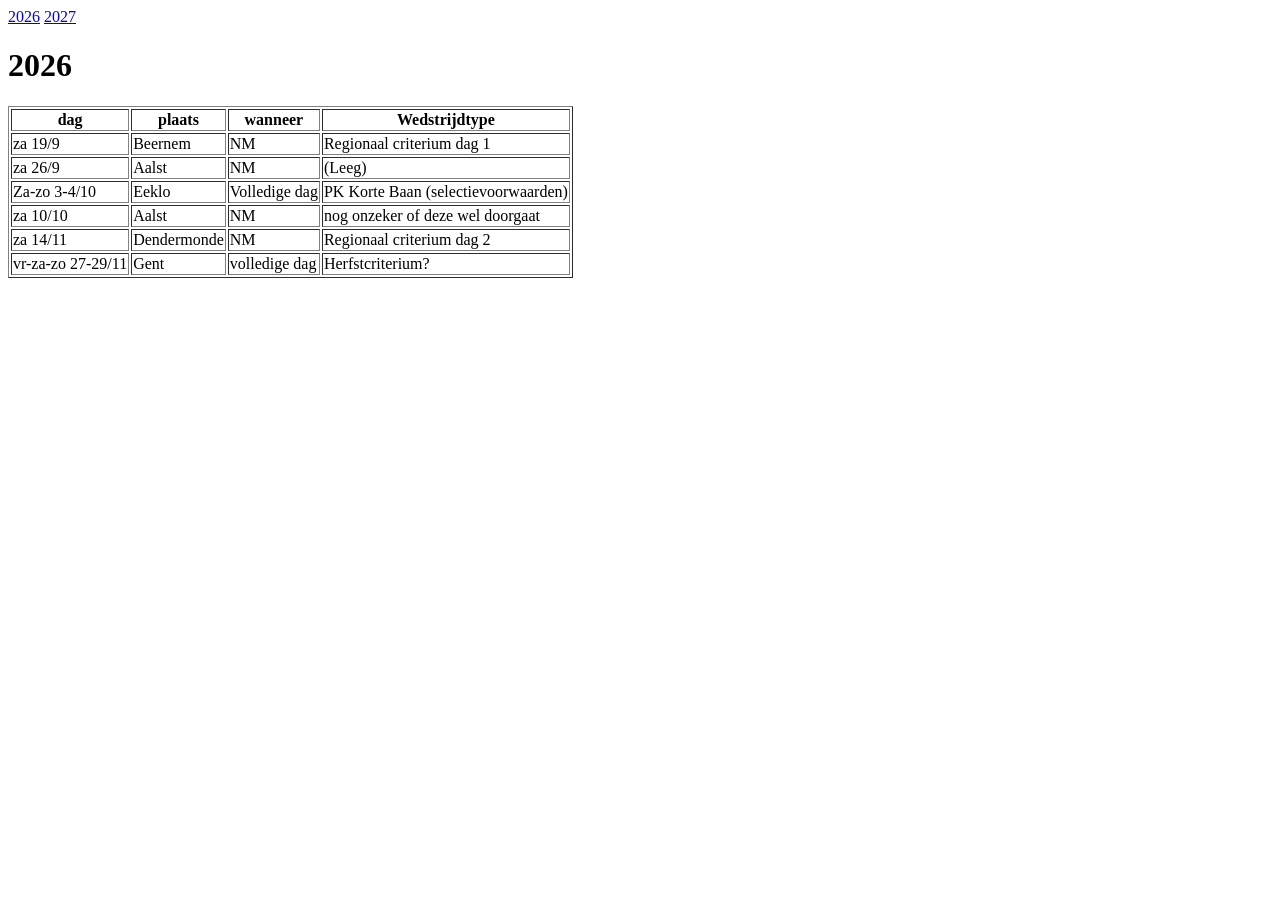
==== index.html @ 7d0c19db "Create index.html" ====
<!DOCTYPE html>
<html>
  <head>
  <link rel="stylesheet" href="styles.css">
    <title>wedstrijdrooster 2026</title>
  </head>
  <body id="wedstrijd-rooster">
  <header>
    <nav>
      <a href="./index.html">2026</a>
      <a href="./2027.html">2027</a>
    </nav>
  </header>
  <h1>2026</h1>
    <table border="1">
  <thead>
    <tr>
      <th scope="col">dag</th>
      <th scope="col">plaats</th>
      <th scope="col">wanneer</th>
      <th scope="col">Wedstrijdtype</th>
    </tr>
  </thead>
    <tr>
      <td>za 19/9</td>
      <td>Beernem</td>
      <td>NM</td>
      <td>Regionaal criterium dag 1</td>    
    </tr>
    <tr>
        <td>za 26/9</td>
        <td>Aalst</td>
        <td>NM</td>
        <td>(Leeg)</td>
    </tr>
      <tr>
      <td>Za-zo 3-4/10</td>
      <td>Eeklo</td>
      <td>Volledige dag</td>
      <td>PK Korte Baan (selectievoorwaarden)</td>
    </tr>
      <tr>
      <td>za 10/10</td>
      <td>Aalst</td>
      <td>NM</td>
      <td>nog onzeker of deze wel doorgaat</td>
    </tr>
      <tr>
      <td>za 14/11</td>
      <td>Dendermonde</td>
      <td>NM</td>
      <td>Regionaal criterium dag 2</td>
    </tr>
    <tr>
      <td>vr-za-zo 27-29/11</td>
      <td>Gent</td>
      <td>volledige dag</td>
      <td>Herfstcriterium?</td>
    </tr>
   </table>
  </body>
</html>
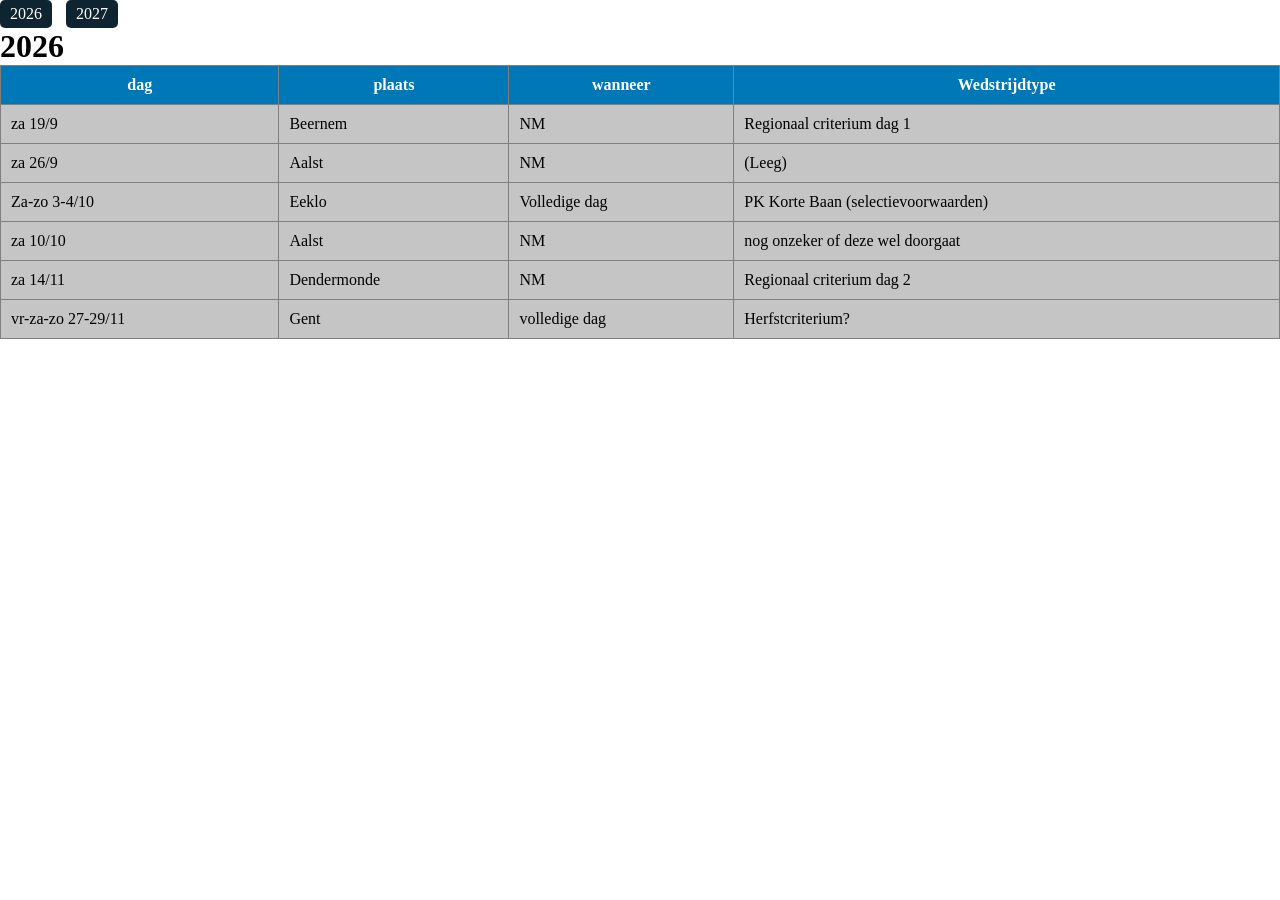
==== commit c51b272a: "Update index.html" ====
--- a/index.html
+++ b/index.html
@@ -1,6 +1,7 @@
 <!DOCTYPE html>
 <html>
   <head>
+    <meta name="viewport" content="width=device-width, initial-scale=1.0">
   <link rel="stylesheet" href="styles.css">
     <title>wedstrijdrooster 2026</title>
   </head>
--- a/styles.css
+++ b/styles.css
@@ -0,0 +1,30 @@
+* {
+  margin: 0;
+  padding: 0;
+  box-sizing: border-box;
+}
+table {
+border-collapse: collapse; /* Haalt de dubbele lijnen weg */
+width: 100%;               /* Maakt de tabel zo breed als het scherm */
+background-color: rgb(197, 197, 197)
+}
+th, td {
+padding: 10px;             /* Geeft 10 pixels ruimte rondom de tekst */
+}
+th {
+background-color: #0077b6; /* Dit is de kleurcode voor blauw */
+color: white;              /* Maakt de tekstkleur wit */
+}
+nav a {
+  display: inline-block;
+  padding: 5px 10px;
+  margin-right: 10px;
+  background-color: #0e2531;
+  color: white;
+  text-decoration: none;
+  border-radius: 5px;
+}
+
+nav a:hover {
+  background-color: #005f8d;
+}
